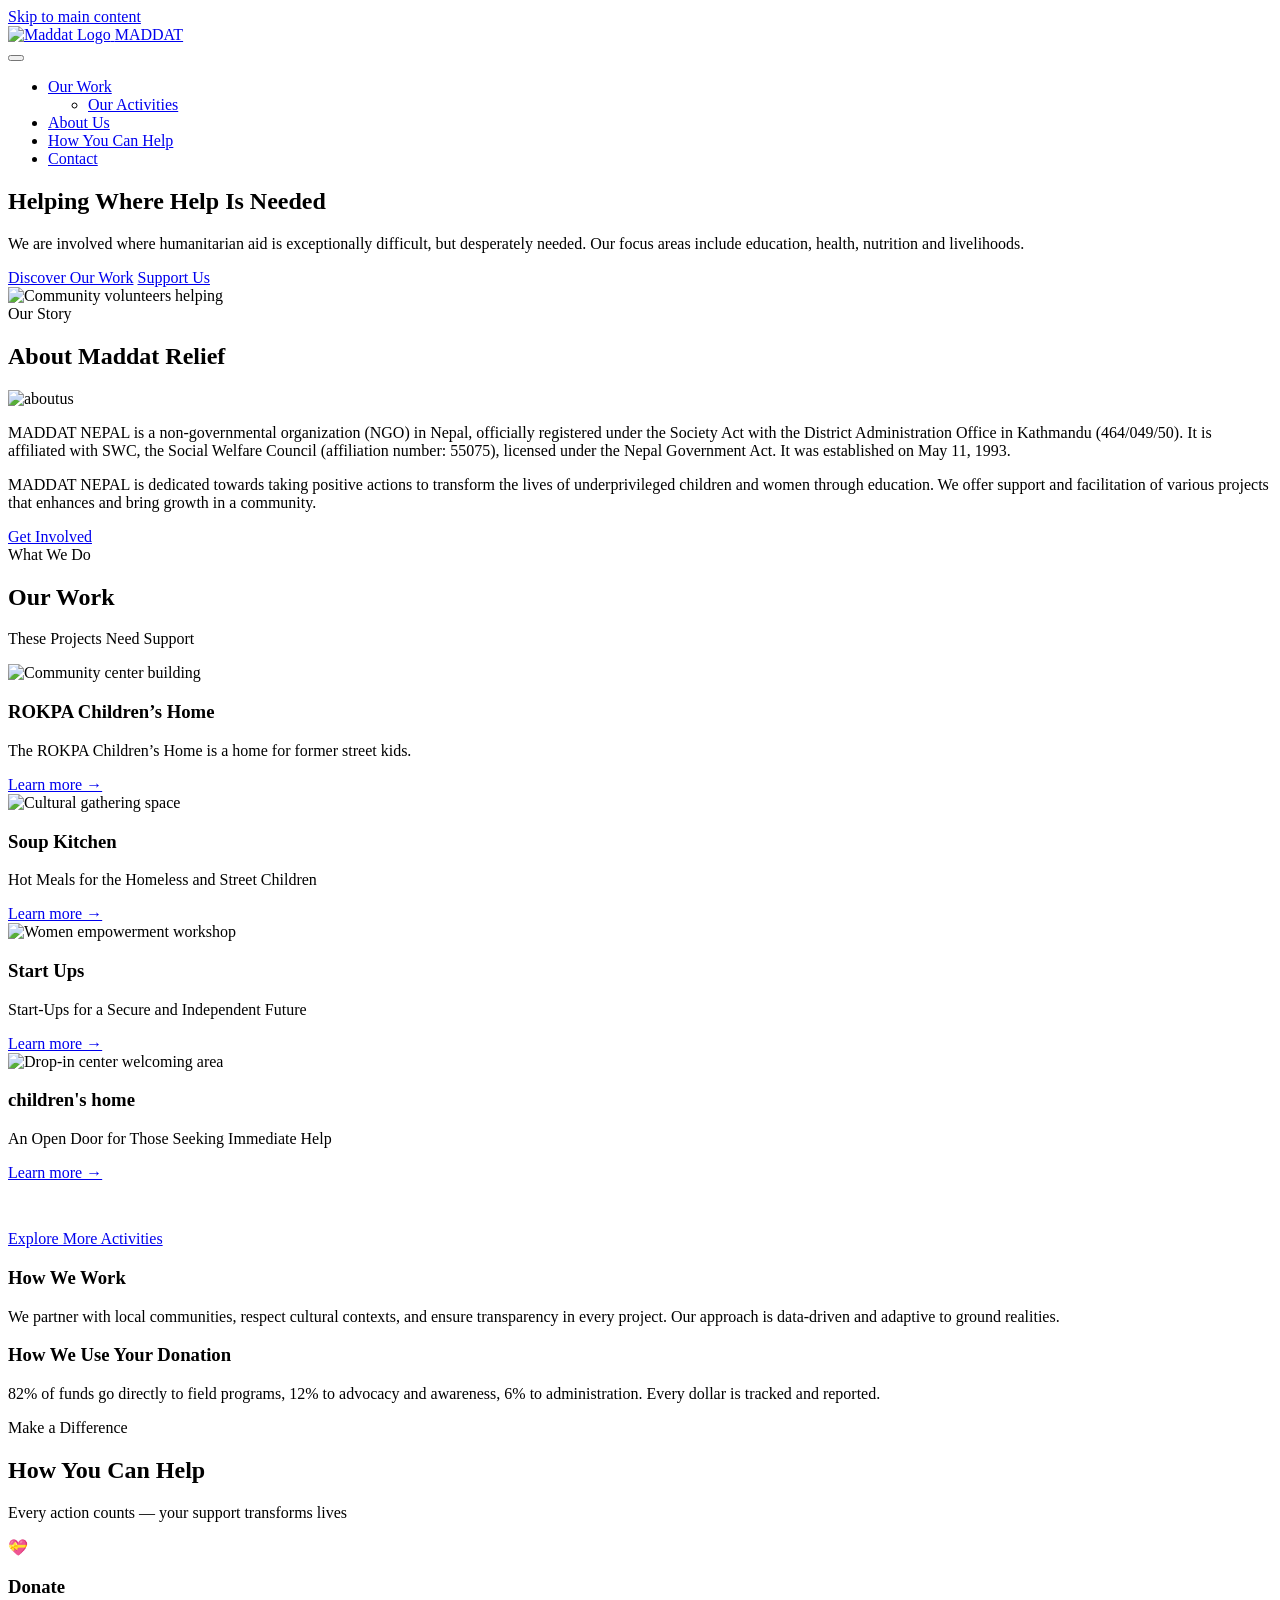
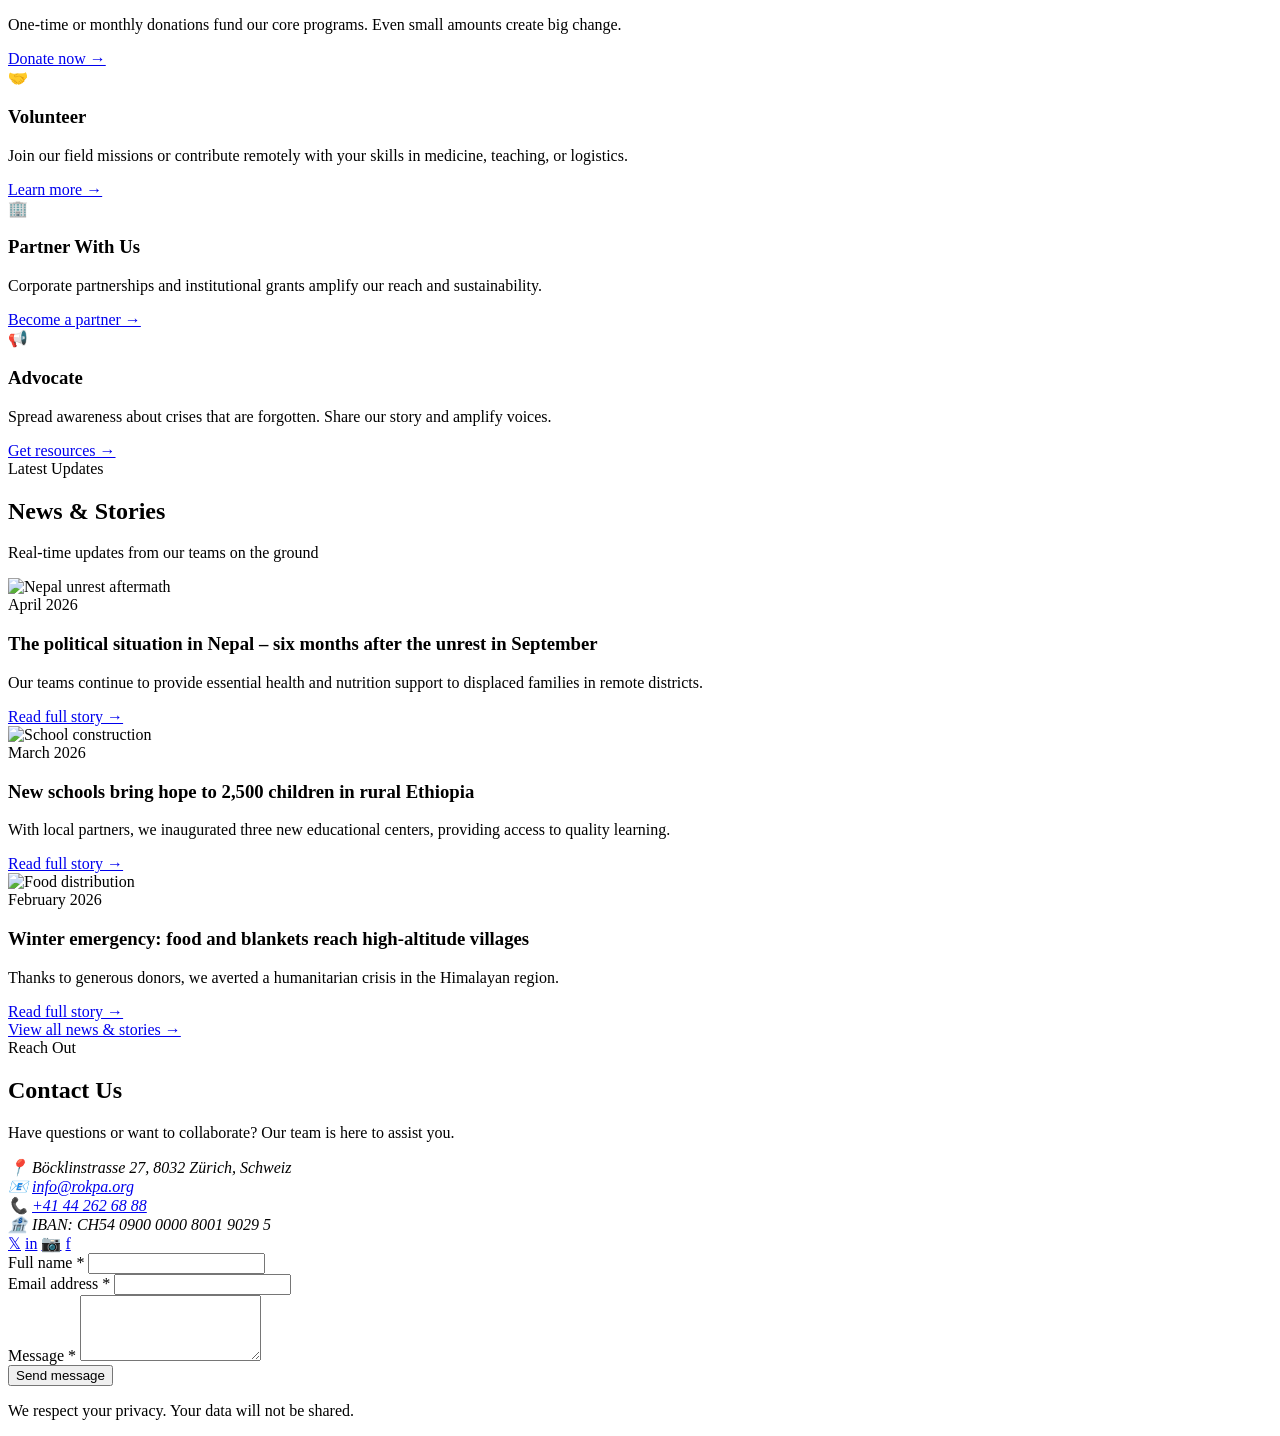
==== index.html @ d69f79be "updated links, logo, ui designs, footer design" ====
<!DOCTYPE html>
<html lang="en">
<head>
    <meta charset="UTF-8">
    <meta name="viewport" content="width=device-width, initial-scale=1.0, viewport-fit=cover">
    <meta name="description" content="Maddat Nepal is a dedicated NGO providing humanitarian aid in Nepal. We focus on education, health, nutrition, and livelihoods for underprivileged children and women.">
    <meta name="keywords" content="Maddat, relief organization, humanitarian aid, Nepal, education, health, nutrition, livelihoods, donate, volunteer">
    <meta name="author" content="Maddat Nepal">
    <meta name="robots" content="index, follow">
    <link rel="canonical" href="https://sudan15423.github.io/maddat">
    
    <!-- Open Graph / Social Media -->
    <meta property="og:title" content="Maddat Nepal - Helping Where Help Is Needed">
    <meta property="og:description" content="Maddat Nepal transforms lives through education and humanitarian aid. Join us in supporting education, health, and nutrition projects.">
    <meta property="og:image" content="/og-image.png">
    <meta property="og:url" content="https://sudan15423.github.io/maddat">
    <meta property="og:type" content="website">
    <meta property="og:site_name" content="Maddat Nepal">
    
    <!-- Twitter Card -->
    <meta name="twitter:card" content="summary_large_image">
    <meta name="twitter:title" content="Maddat Nepal - Helping Where Help Is Needed">
    <meta name="twitter:description" content="Support humanitarian aid and education in Nepal with Maddat Nepal. Transforming lives of underprivileged communities.">
    <meta name="twitter:image" content="/og-image.png">
    
    <title>Maddat Nepal | Humanitarian Relief & Education NGO</title>
    
    <!-- Preconnect for performance -->
    <link rel="preconnect" href="https://fonts.googleapis.com">
    <link rel="preconnect" href="https://fonts.gstatic.com" crossorigin>
    <link href="https://fonts.googleapis.com/css2?family=Inter:opsz,wght@14..32,300;14..32,400;14..32,500;14..32,600;14..32,700&display=swap" rel="stylesheet">

    <!-- Structured Data (JSON-LD) for SEO -->
    <script type="application/ld+json">
    {
      "@context": "https://schema.org",
      "@type": "NGO",
      "name": "Maddat Nepal",
      "alternateName": "Maddat Relief",
      "url": "https://sudan15423.github.io/maddat",
      "logo": "https://sudan15423.github.io/maddat/logo.webp",
      "description": "Maddat Nepal is a non-governmental organization dedicated to transforming the lives of underprivileged children and women in Nepal through education and health support.",
      "address": {
        "@type": "PostalAddress",
        "streetAddress": "Böcklinstrasse 27",
        "addressLocality": "Zürich",
        "postalCode": "8032",
        "addressCountry": "CH"
      },
      "contactPoint": {
        "@type": "ContactPoint",
        "telephone": "+41 44 262 68 88",
        "contactType": "general info",
        "email": "info@rokpa.org"
      }
    }
    </script>
  <script type="module" crossorigin src="/maddat/assets/main-BE0T4Y1c.js"></script>
  <link rel="stylesheet" crossorigin href="/maddat/assets/main-Bmt9VtJp.css">
</head>
<body>
    <a href="#main-content" class="skip-link">Skip to main content</a>

    <header class="site-header" id="site-header">
        <div class="container header-container">
            <div class="logo">
                <a href="/" aria-label="Maddat Relief Home">
                    <img src="/maddat/assets/logo-DlJNmvzt.webp" alt="Maddat Logo" class="logo-icon">
                    <span class="logo-text">MADDAT</span>
                </a>
            </div>
            <button class="mobile-menu-toggle" id="mobileMenuToggle" aria-label="Menu" aria-expanded="false">
                <span class="hamburger-line"></span>
                <span class="hamburger-line"></span>
                <span class="hamburger-line"></span>
            </button>
            <!-- <nav class="main-nav" id="mainNav">
                <ul class="nav-list">
                    <li><a href="#our-work" class="nav-link">Our Work</a></li>
                    <li><a href="#about" class="nav-link">About Us</a></li>
                    <li><a href="#how-to-help" class="nav-link">How You Can Help</a></li>
                    <li><a href="#contact" class="nav-link">Contact</a></li>
                </ul>
            </nav> -->
            <nav class="main-nav" id="mainNav">
                <ul class="nav-list">
                    <li class="dropdown">
                        <a href="#" class="nav-link dropdown-toggle">Our Work</a>
                        <ul class="dropdown-menu">
                            <li><a href="our-activities.html">Our Activities</a></li>
                        </ul>
                    </li>
                    <li><a href="#about" class="nav-link">About Us</a></li>
                    <li><a href="#how-to-help" class="nav-link">How You Can Help</a></li>
                    <li><a href="#contact" class="nav-link">Contact</a></li>
                </ul>
            </nav>
        </div>
    </header>

    <main id="main-content">
    <!-- Hero Section (Reversed layout with enhanced background) -->
    <section class="activities-hero-cutout homepage-hero" aria-label="Hero section">
        <div class="hero-cutout-container">
            <div class="hero-cutout-text animate-up">
                <h1 class="hero-title">Helping Where <span class="accent-text">Help Is Needed</span></h1>
                <p class="hero-description">
                    We are involved where humanitarian aid is exceptionally difficult, but desperately needed. 
                    Our focus areas include education, health, nutrition and livelihoods.
                </p>
                <div class="hero-buttons">
                    <a href="#our-work" class="btn btn-primary">Discover Our Work</a>
                    <a href="#how-to-help" class="btn btn-outline">Support Us</a>
                </div>
            </div>
            <img src="/maddat/assets/homepage-Dc30RUY5.png" class="hero-cutout-image animate-fade hero-image-right" alt="Community volunteers helping">
        </div>
    </section>      

        

        <!-- About Us Section -->
        <section id="about" class="section about-section reveal-on-scroll">
            <div class="container about-container">
                <div class="about-content">
                    <span class="section-tag light-tag">Our Story</span>
                    <h2 class="section-title">About Maddat Relief</h2>
                    <div class="about-image" aria-label="Team working in field" role="img">
                        <div class="image-placeholder">
                            <img src="/maddat/assets/aboutus-6D4XzXqf.jpg" alt="aboutus" loading="lazy">
                        </div>
                    </div>
                    <p class="about-text">MADDAT NEPAL is a non-governmental organization (NGO) in Nepal, officially registered under the Society Act with the District Administration Office in Kathmandu (464/049/50). It is affiliated with SWC, the Social Welfare Council (affiliation number: 55075), licensed under the Nepal Government Act. It was established on May 11, 1993.</p>
                    <p class="about-text">MADDAT NEPAL is dedicated towards taking positive actions to transform the lives of underprivileged children and women through education. We offer support and facilitation of various projects that enhances and bring growth in a community. </p>
                    <!-- <div class="about-highlights">
                        <div><span>✓</span> Swiss NGO certification</div>
                        <div><span>✓</span> UN consultative status</div>
                        <div><span>✓</span> 100% transparency pledge</div>
                    </div> -->
                    <a href="#contact" class="btn btn-primary">Get Involved</a>
                </div>
            </div>
        </section>

        <!-- Our Work Section (updated with projects) -->
        <section id="our-work" class="section our-work-section">
            <div class="container">
                <div class="section-header reveal-on-scroll">
                    <span class="section-tag">What We Do</span>
                    <h2 class="section-title">Our Work</h2>
                    <p class="section-subtitle">These Projects Need Support</p>
                </div>
                
                <!-- Projects Grid -->
                <div class="projects-grid-compact">
                    <div class="project-card-compact reveal-on-scroll">
                        <img src="/maddat/assets/childrenhome-DeVJz-4u.jpg" alt="Community center building" loading="lazy">
                        <div class="project-content">
                            <h3>ROKPA Children’s Home</h3>
                            <p>The ROKPA Children’s Home is a home for former street kids.</p>
                            <a href="our-activities.html" class="btn-link">Learn more →</a>
                        </div>
                    </div>
                    <div class="project-card-compact reveal-on-scroll">
                        <img src="/maddat/assets/soupkitchen-Ck0DUuO0.jpg" alt="Cultural gathering space" loading="lazy">
                        <div class="project-content">
                            <h3>Soup Kitchen</h3>
                            <p>Hot Meals for the Homeless and Street Children</p>
                            <a href="our-activities.html" class="btn-link">Learn more →</a>
                        </div>
                    </div>
                    <div class="project-card-compact reveal-on-scroll">
                        <img src="/maddat/assets/startup-BnGJARPK.jpg" alt="Women empowerment workshop" loading="lazy">
                        <div class="project-content">
                            <h3>Start Ups</h3>
                            <p>Start-Ups for a Secure and Independent Future</p>
                            <a href="our-activities.html" class="btn-link">Learn more →</a>
                        </div>
                    </div>
                    <div class="project-card-compact reveal-on-scroll">
                        <img src="/maddat/assets/rokpavillage-C8U6_svi.jpg" alt="Drop-in center welcoming area" loading="lazy">
                        <div class="project-content">
                            <h3>children's home</h3>
                            <p>An Open Door for Those Seeking Immediate Help</p>
                            <a href="our-activities.html" class="btn-link">Learn more →</a>
                        </div>
                    </div>
                </div>
                <div class="carousel-pagination" id="projects-pagination"></div>

                <div class="news-archive-link" style="margin-top: 3rem; margin-bottom: 1rem;">
                    <a href="our-activities.html" class="btn btn-primary">Explore More Activities</a>
                </div>
                
                <div class="work-methodology">
                    <div class="method-card">
                        <h3>How We Work</h3>
                        <p>We partner with local communities, respect cultural contexts, and ensure transparency in every project. Our approach is data-driven and adaptive to ground realities.</p>
                    </div>
                    <div class="method-card">
                        <h3>How We Use Your Donation</h3>
                        <p>82% of funds go directly to field programs, 12% to advocacy and awareness, 6% to administration. Every dollar is tracked and reported.</p>
                    </div>
                </div>
            </div>
        </section>

        <!-- How You Can Help Section -->
        <section id="how-to-help" class="section help-section">
            <div class="container">
                <div class="section-header reveal-on-scroll">
                    <span class="section-tag">Make a Difference</span>
                    <h2 class="section-title">How You Can Help</h2>
                    <p class="section-subtitle">Every action counts — your support transforms lives</p>
                </div>
                <div class="help-grid">
                    <div class="help-card reveal-on-scroll">
                        <div class="help-icon">💝</div>
                        <h3>Donate</h3>
                        <p>One-time or monthly donations fund our core programs. Even small amounts create big change.</p>
                        <a href="#contact" class="btn-link">Donate now →</a>
                    </div>
                    <div class="help-card reveal-on-scroll">
                        <div class="help-icon">🤝</div>
                        <h3>Volunteer</h3>
                        <p>Join our field missions or contribute remotely with your skills in medicine, teaching, or logistics.</p>
                        <a href="#contact" class="btn-link">Learn more →</a>
                    </div>
                    <div class="help-card reveal-on-scroll">
                        <div class="help-icon">🏢</div>
                        <h3>Partner With Us</h3>
                        <p>Corporate partnerships and institutional grants amplify our reach and sustainability.</p>
                        <a href="#contact" class="btn-link">Become a partner →</a>
                    </div>
                    <div class="help-card reveal-on-scroll">
                        <div class="help-icon">📢</div>
                        <h3>Advocate</h3>
                        <p>Spread awareness about crises that are forgotten. Share our story and amplify voices.</p>
                        <a href="#contact" class="btn-link">Get resources →</a>
                    </div>
                </div>
            </div>
        </section>

        <!-- News Section -->
        <section class="section news-section">
            <div class="container">
                <div class="section-header reveal-on-scroll">
                    <span class="section-tag">Latest Updates</span>
                    <h2 class="section-title">News & Stories</h2>
                    <p class="section-subtitle">Real-time updates from our teams on the ground</p>
                </div>
                <div class="news-grid">
                    <article class="news-card reveal-on-scroll">
                        <img src="/maddat/assets/new1-CfoC4u06.jpg" class="news-image" alt="Nepal unrest aftermath" loading="lazy">
                        <div class="news-content">
                            <span class="news-date">April 2026</span>
                            <h3>The political situation in Nepal – six months after the unrest in September</h3>
                            <p>Our teams continue to provide essential health and nutrition support to displaced families in remote districts.</p>
                            <a href="#" class="read-more">Read full story →</a>
                        </div>
                    </article>
                    <article class="news-card reveal-on-scroll">
                        <img src="/maddat/assets/new3-Y5V-LxHt.png" class="news-image" alt="School construction" loading="lazy">
                        <div class="news-content">
                            <span class="news-date">March 2026</span>
                            <h3>New schools bring hope to 2,500 children in rural Ethiopia</h3>
                            <p>With local partners, we inaugurated three new educational centers, providing access to quality learning.</p>
                            <a href="#" class="read-more">Read full story →</a>
                        </div>
                    </article>
                    <article class="news-card reveal-on-scroll">
                        <img src="/maddat/assets/new2-BI_RplL2.jpg" class="news-image" alt="Food distribution" loading="lazy">
                        <div class="news-content">
                            <span class="news-date">February 2026</span>
                            <h3>Winter emergency: food and blankets reach high-altitude villages</h3>
                            <p>Thanks to generous donors, we averted a humanitarian crisis in the Himalayan region.</p>
                            <a href="#" class="read-more">Read full story →</a>
                        </div>
                    </article>
                </div>
                <div class="carousel-pagination" id="news-pagination"></div>
                <div class="news-archive-link">
                    <a href="#" class="btn btn-primary">View all news & stories →</a>
                </div>
            </div>
        </section>

        <!-- Contact Section -->
        <section id="contact" class="section contact-section reveal-on-scroll">
            <div class="container contact-container">
                <div class="contact-info">
                    <span class="section-tag light-tag">Reach Out</span>
                    <h2 class="section-title">Contact Us</h2>
                    <p>Have questions or want to collaborate? Our team is here to assist you.</p>
                    <address>
                        <div class="contact-detail">
                            <span>📍</span> Böcklinstrasse 27, 8032 Zürich, Schweiz
                        </div>
                        <div class="contact-detail">
                            <span>📧</span> <a href="mailto:info@rokpa.org">info@rokpa.org</a>
                        </div>
                        <div class="contact-detail">
                            <span>📞</span> <a href="tel:+41442626888">+41 44 262 68 88</a>
                        </div>
                        <div class="contact-detail">
                            <span>🏦</span> IBAN: CH54 0900 0000 8001 9029 5
                        </div>
                    </address>
                    <div class="social-links">
                        <a href="#" aria-label="Twitter">𝕏</a>
                        <a href="#" aria-label="LinkedIn">in</a>
                        <a href="#" aria-label="Instagram">📷</a>
                        <a href="#" aria-label="Facebook">f</a>
                    </div>
                </div>
                <div class="contact-form-wrapper">
                    <form id="contactForm" class="contact-form" action="#" method="POST">
                        <div class="form-group">
                            <label for="name">Full name *</label>
                            <input type="text" id="name" name="name" required>
                        </div>
                        <div class="form-group">
                            <label for="email">Email address *</label>
                            <input type="email" id="email" name="email" required>
                        </div>
                        <div class="form-group">
                            <label for="message">Message *</label>
                            <textarea id="message" name="message" rows="4" required></textarea>
                        </div>
                        <button type="submit" class="btn btn-primary">Send message</button>
                        <p class="form-note">We respect your privacy. Your data will not be shared.</p>
                    </form>
                </div>
            </div>
        </section>
    </main>

    <div id="footer-container"></div>

</body>
</html>
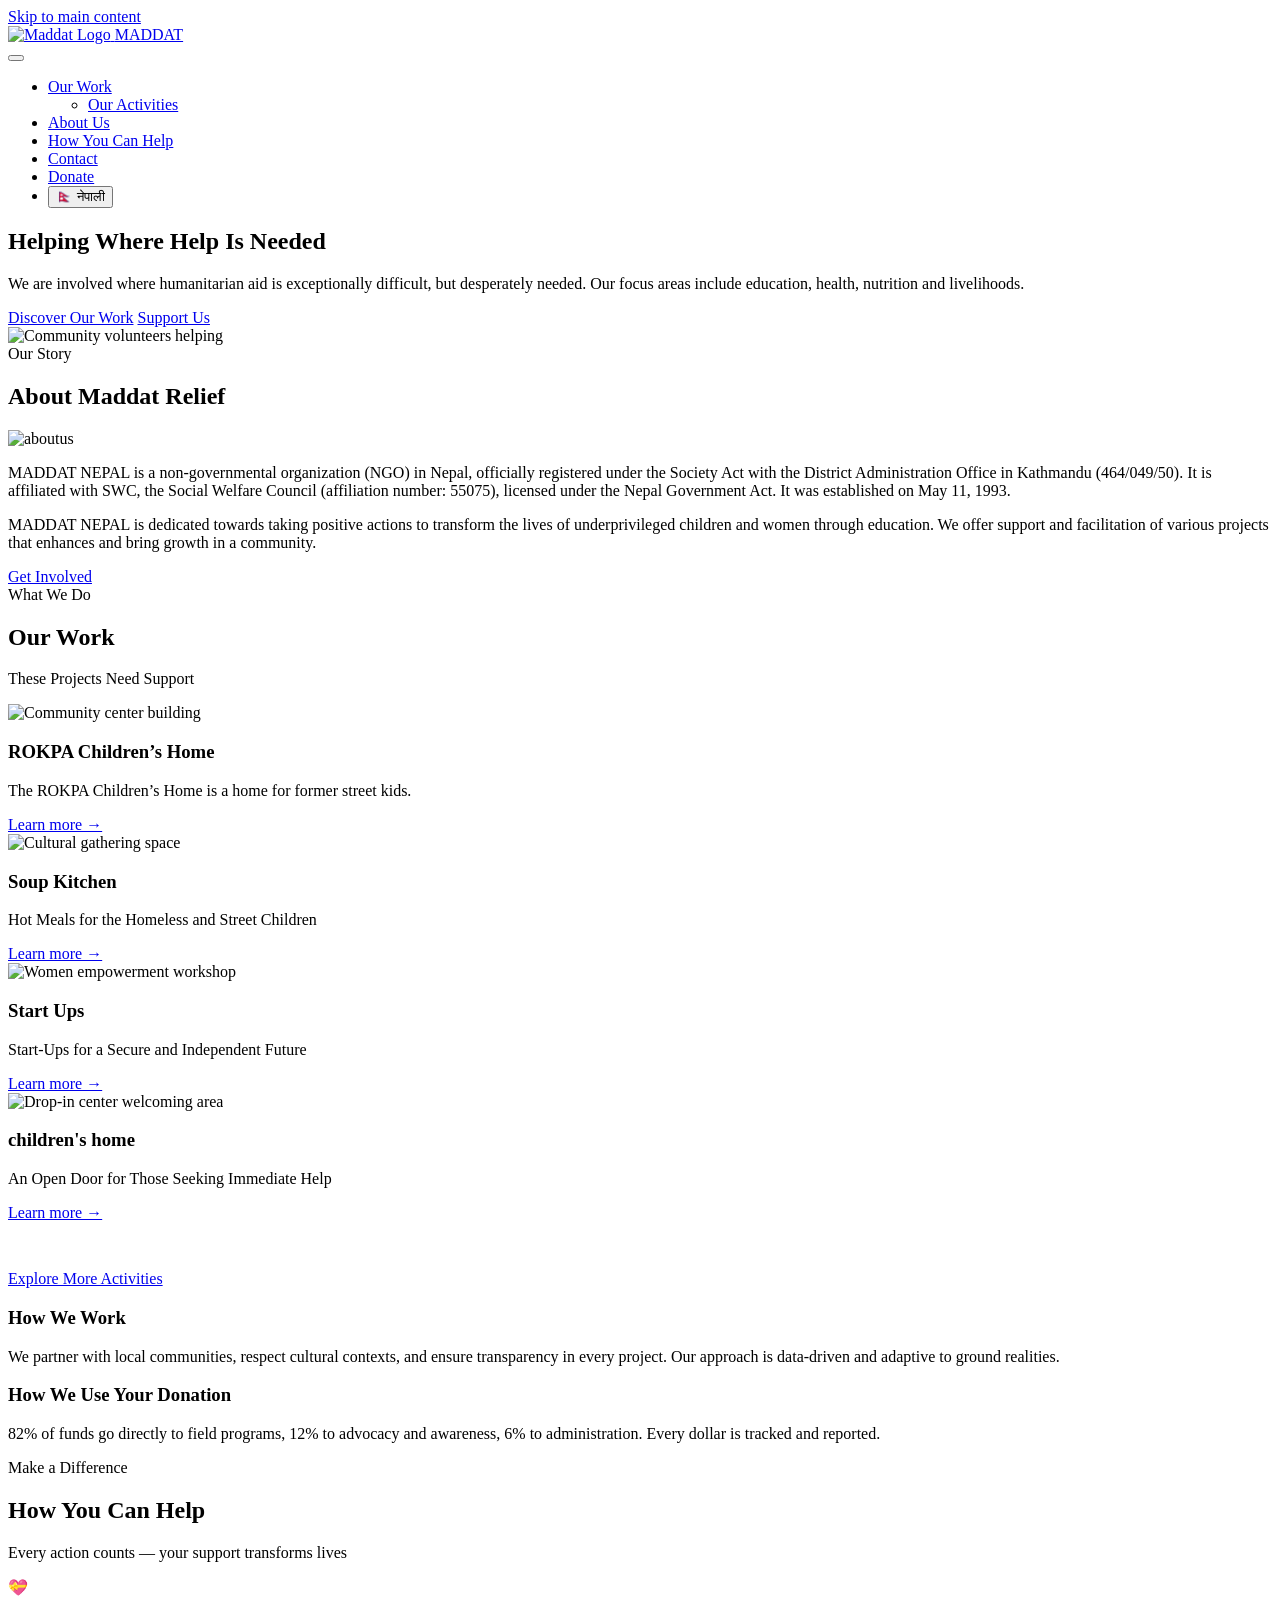
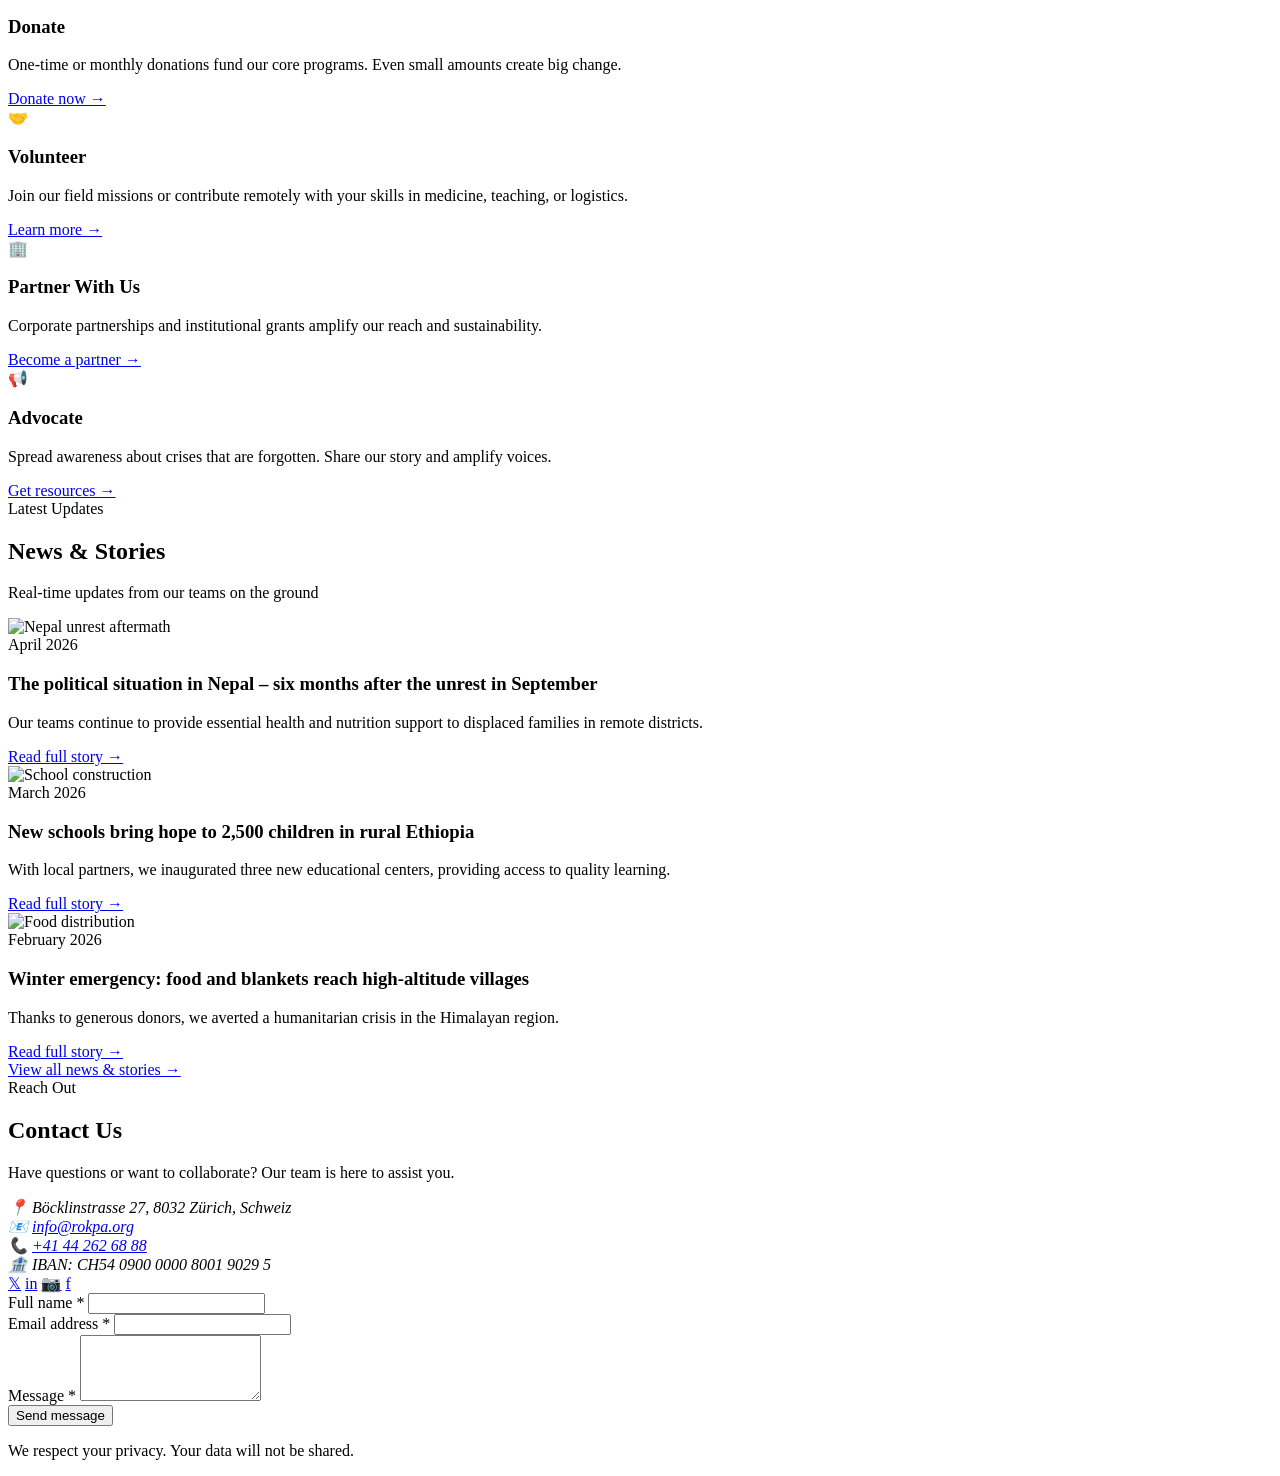
==== commit 2d57e774: "nepali and eng translation overhaul." ====
--- a/index.html
+++ b/index.html
@@ -55,8 +55,8 @@
       }
     }
     </script>
-  <script type="module" crossorigin src="/maddat/assets/main-BE0T4Y1c.js"></script>
-  <link rel="stylesheet" crossorigin href="/maddat/assets/main-Bmt9VtJp.css">
+  <script type="module" crossorigin src="/maddat/assets/main-DNJ61_zp.js"></script>
+  <link rel="stylesheet" crossorigin href="/maddat/assets/main-DGQAVWvd.css">
 </head>
 <body>
     <a href="#main-content" class="skip-link">Skip to main content</a>
@@ -93,6 +93,8 @@
                     <li><a href="#about" class="nav-link">About Us</a></li>
                     <li><a href="#how-to-help" class="nav-link">How You Can Help</a></li>
                     <li><a href="#contact" class="nav-link">Contact</a></li>
+                    <li><a href="#contact" class="btn-donate-nav">Donate</a></li>
+                    <li><button id="langToggle" class="btn-lang">🇳🇵 नेपाली</button></li>
                 </ul>
             </nav>
         </div>
@@ -103,8 +105,8 @@
     <section class="activities-hero-cutout homepage-hero" aria-label="Hero section">
         <div class="hero-cutout-container">
             <div class="hero-cutout-text animate-up">
-                <h1 class="hero-title">Helping Where <span class="accent-text">Help Is Needed</span></h1>
-                <p class="hero-description">
+                    <h1 class="hero-title" data-i18n="Helping Where Help Is Needed">Helping Where Help Is Needed</h1>        
+                    <p class="hero-description">
                     We are involved where humanitarian aid is exceptionally difficult, but desperately needed. 
                     Our focus areas include education, health, nutrition and livelihoods.
                 </p>
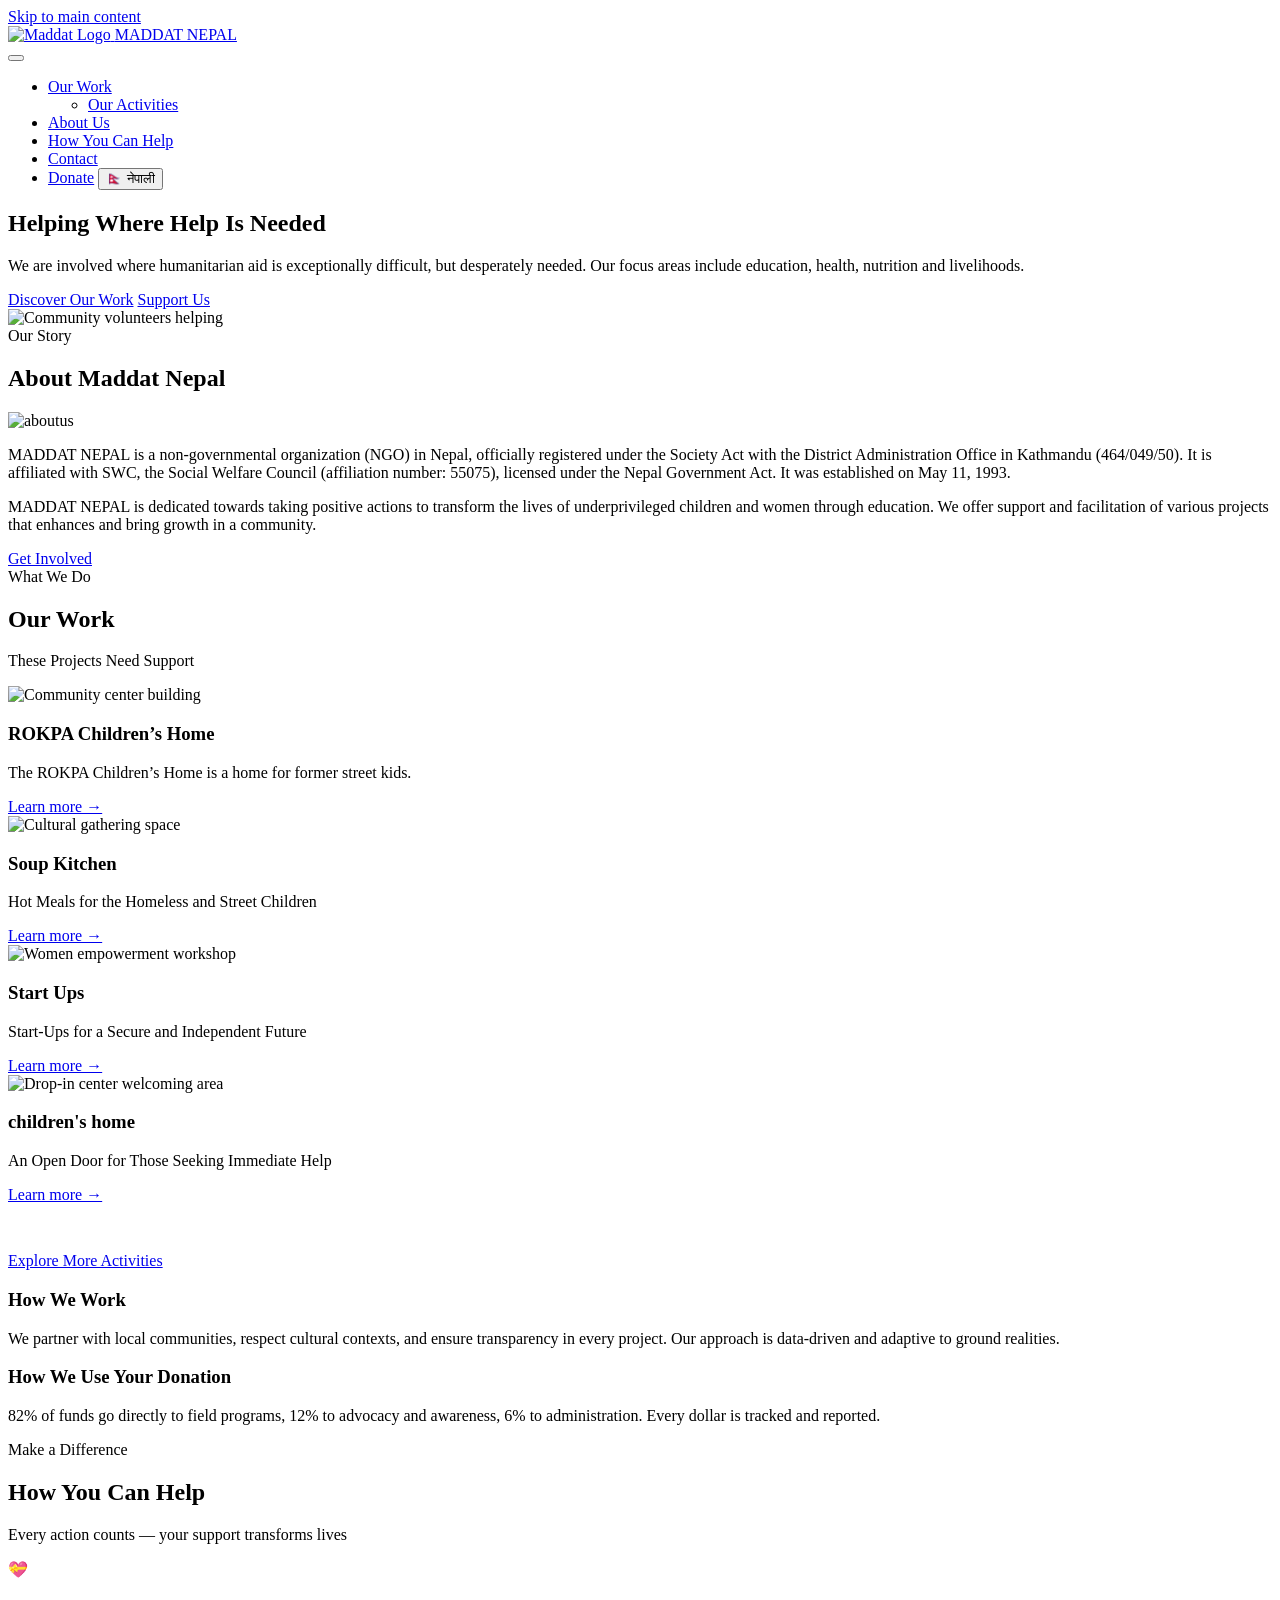
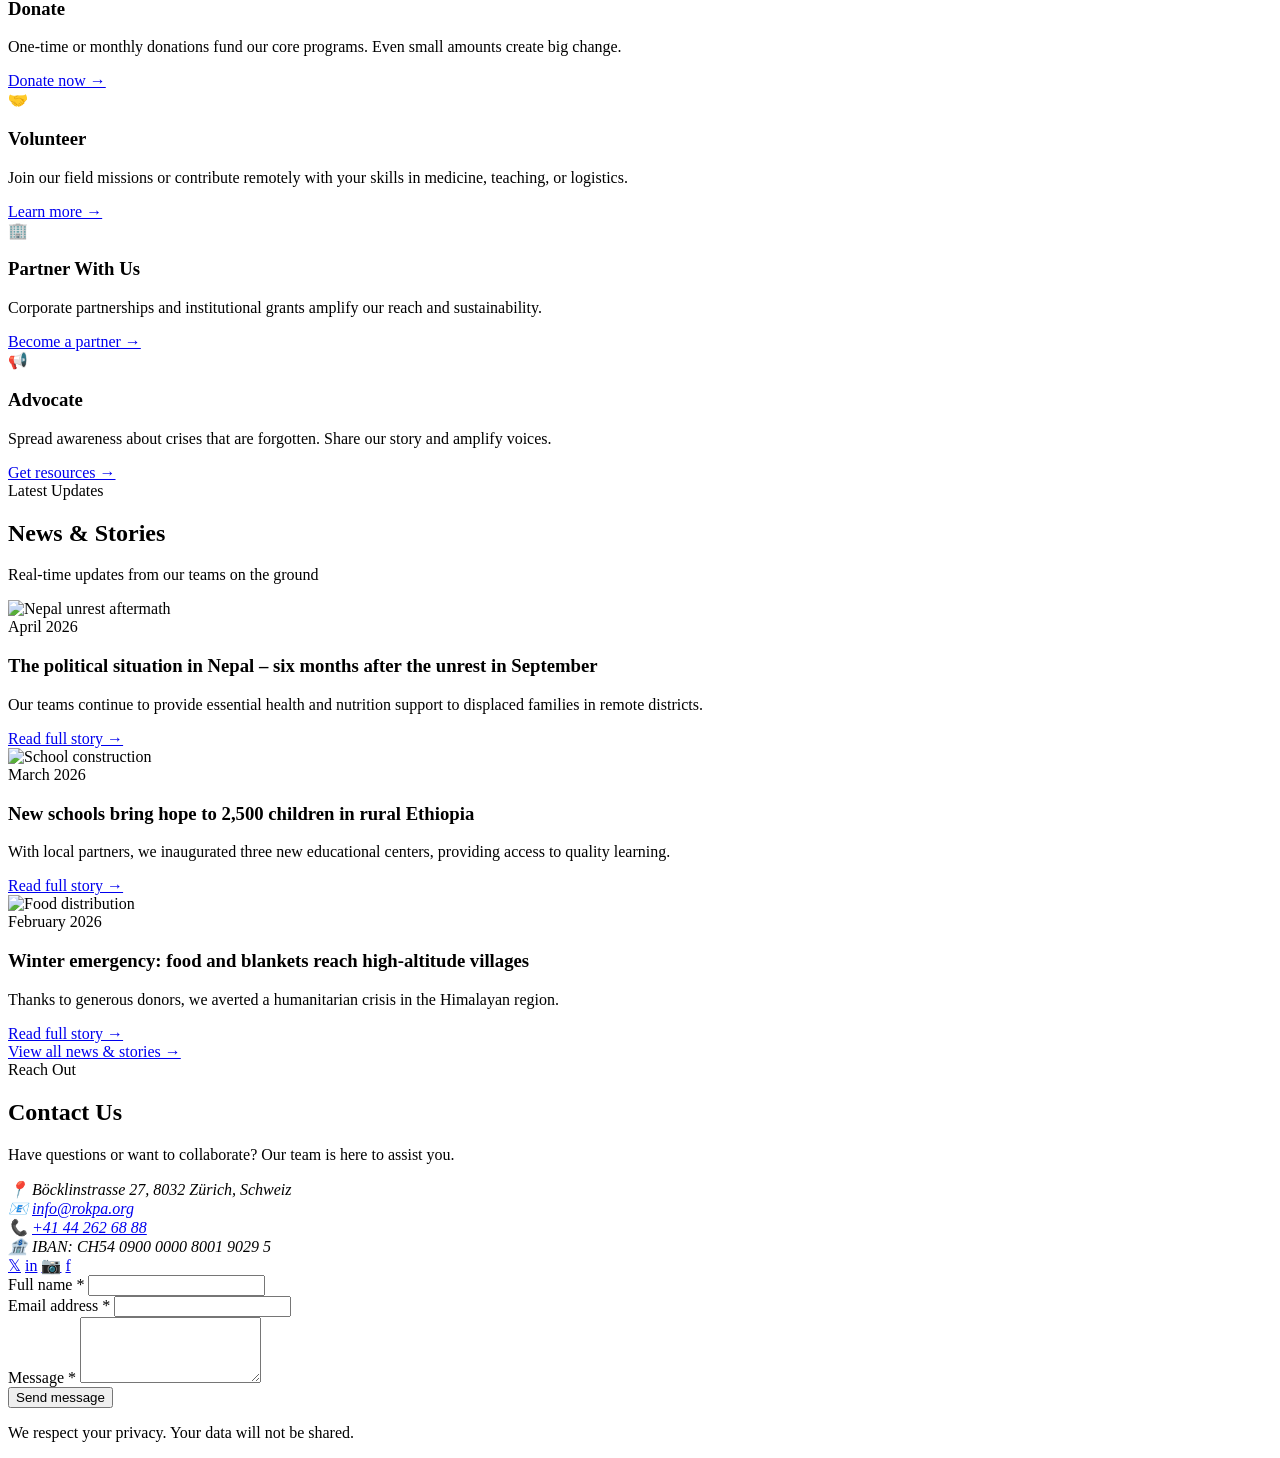
==== commit eb46247f: "updated color, favicon" ====
--- a/index.html
+++ b/index.html
@@ -3,7 +3,8 @@
 <head>
     <meta charset="UTF-8">
     <meta name="viewport" content="width=device-width, initial-scale=1.0, viewport-fit=cover">
-    <meta name="description" content="Maddat Nepal is a dedicated NGO providing humanitarian aid in Nepal. We focus on education, health, nutrition, and livelihoods for underprivileged children and women.">
+    <meta name="description"
+        content="Maddat Nepal is a dedicated NGO providing humanitarian aid in Nepal. We focus on education, health, nutrition, and livelihoods for underprivileged children and women.">
     <meta name="keywords" content="Maddat, relief organization, humanitarian aid, Nepal, education, health, nutrition, livelihoods, donate, volunteer">
     <meta name="author" content="Maddat Nepal">
     <meta name="robots" content="index, follow">
@@ -11,7 +12,8 @@
     
     <!-- Open Graph / Social Media -->
     <meta property="og:title" content="Maddat Nepal - Helping Where Help Is Needed">
-    <meta property="og:description" content="Maddat Nepal transforms lives through education and humanitarian aid. Join us in supporting education, health, and nutrition projects.">
+    <meta property="og:description"
+        content="Maddat Nepal transforms lives through education and humanitarian aid. Join us in supporting education, health, and nutrition projects.">
     <meta property="og:image" content="/og-image.png">
     <meta property="og:url" content="https://sudan15423.github.io/maddat">
     <meta property="og:type" content="website">
@@ -22,13 +24,15 @@
     <meta name="twitter:title" content="Maddat Nepal - Helping Where Help Is Needed">
     <meta name="twitter:description" content="Support humanitarian aid and education in Nepal with Maddat Nepal. Transforming lives of underprivileged communities.">
     <meta name="twitter:image" content="/og-image.png">
-    
+    <link rel="icon" type="image/webp" href="/maddat/assets/logo-DlJNmvzt.webp">
     <title>Maddat Nepal | Humanitarian Relief & Education NGO</title>
     
     <!-- Preconnect for performance -->
     <link rel="preconnect" href="https://fonts.googleapis.com">
     <link rel="preconnect" href="https://fonts.gstatic.com" crossorigin>
     <link href="https://fonts.googleapis.com/css2?family=Inter:opsz,wght@14..32,300;14..32,400;14..32,500;14..32,600;14..32,700&display=swap" rel="stylesheet">
+    <link rel="alternate" hreflang="en" href="https://sudan15423.github.io/maddat">
+    <link rel="alternate" hreflang="ne" href="https://sudan15423.github.io/maddat/?lang=ne">
 
     <!-- Structured Data (JSON-LD) for SEO -->
     <script type="application/ld+json">
@@ -36,10 +40,10 @@
       "@context": "https://schema.org",
       "@type": "NGO",
       "name": "Maddat Nepal",
-      "alternateName": "Maddat Relief",
+      "alternateName": "Maddat Nepal",
       "url": "https://sudan15423.github.io/maddat",
-      "logo": "https://sudan15423.github.io/maddat/logo.webp",
-      "description": "Maddat Nepal is a non-governmental organization dedicated to transforming the lives of underprivileged children and women in Nepal through education and health support.",
+      "logo": "https://sudan15423.github.io/maddat/src/images/logo.webp",
+      "description": "Maddat Nepal is a non-governmental organization dedicated to transforming the lives of underprivileged children and women in Nepal through education and health support."
       "address": {
         "@type": "PostalAddress",
         "streetAddress": "Böcklinstrasse 27",
@@ -55,8 +59,8 @@
       }
     }
     </script>
-  <script type="module" crossorigin src="/maddat/assets/main-DNJ61_zp.js"></script>
-  <link rel="stylesheet" crossorigin href="/maddat/assets/main-DGQAVWvd.css">
+  <script type="module" crossorigin src="/maddat/assets/main-Brm-yKnC.js"></script>
+  <link rel="stylesheet" crossorigin href="/maddat/assets/main-Dtvtj6UT.css">
 </head>
 <body>
     <a href="#main-content" class="skip-link">Skip to main content</a>
@@ -66,7 +70,7 @@
             <div class="logo">
                 <a href="/" aria-label="Maddat Relief Home">
                     <img src="/maddat/assets/logo-DlJNmvzt.webp" alt="Maddat Logo" class="logo-icon">
-                    <span class="logo-text">MADDAT</span>
+                    <span class="logo-text">MADDAT NEPAL</span>
                 </a>
             </div>
             <button class="mobile-menu-toggle" id="mobileMenuToggle" aria-label="Menu" aria-expanded="false">
@@ -93,8 +97,10 @@
                     <li><a href="#about" class="nav-link">About Us</a></li>
                     <li><a href="#how-to-help" class="nav-link">How You Can Help</a></li>
                     <li><a href="#contact" class="nav-link">Contact</a></li>
-                    <li><a href="#contact" class="btn-donate-nav">Donate</a></li>
-                    <li><button id="langToggle" class="btn-lang">🇳🇵 नेपाली</button></li>
+                    <li class="mobile-button-group">
+                        <a href="#contact" class="btn-donate-nav">Donate</a>
+                        <button id="langToggle" class="btn-lang">🇳🇵 नेपाली</button>
+                    </li>
                 </ul>
             </nav>
         </div>
@@ -126,7 +132,7 @@
             <div class="container about-container">
                 <div class="about-content">
                     <span class="section-tag light-tag">Our Story</span>
-                    <h2 class="section-title">About Maddat Relief</h2>
+                    <h2 class="section-title">About Maddat Nepal</h2>
                     <div class="about-image" aria-label="Team working in field" role="img">
                         <div class="image-placeholder">
                             <img src="/maddat/assets/aboutus-6D4XzXqf.jpg" alt="aboutus" loading="lazy">
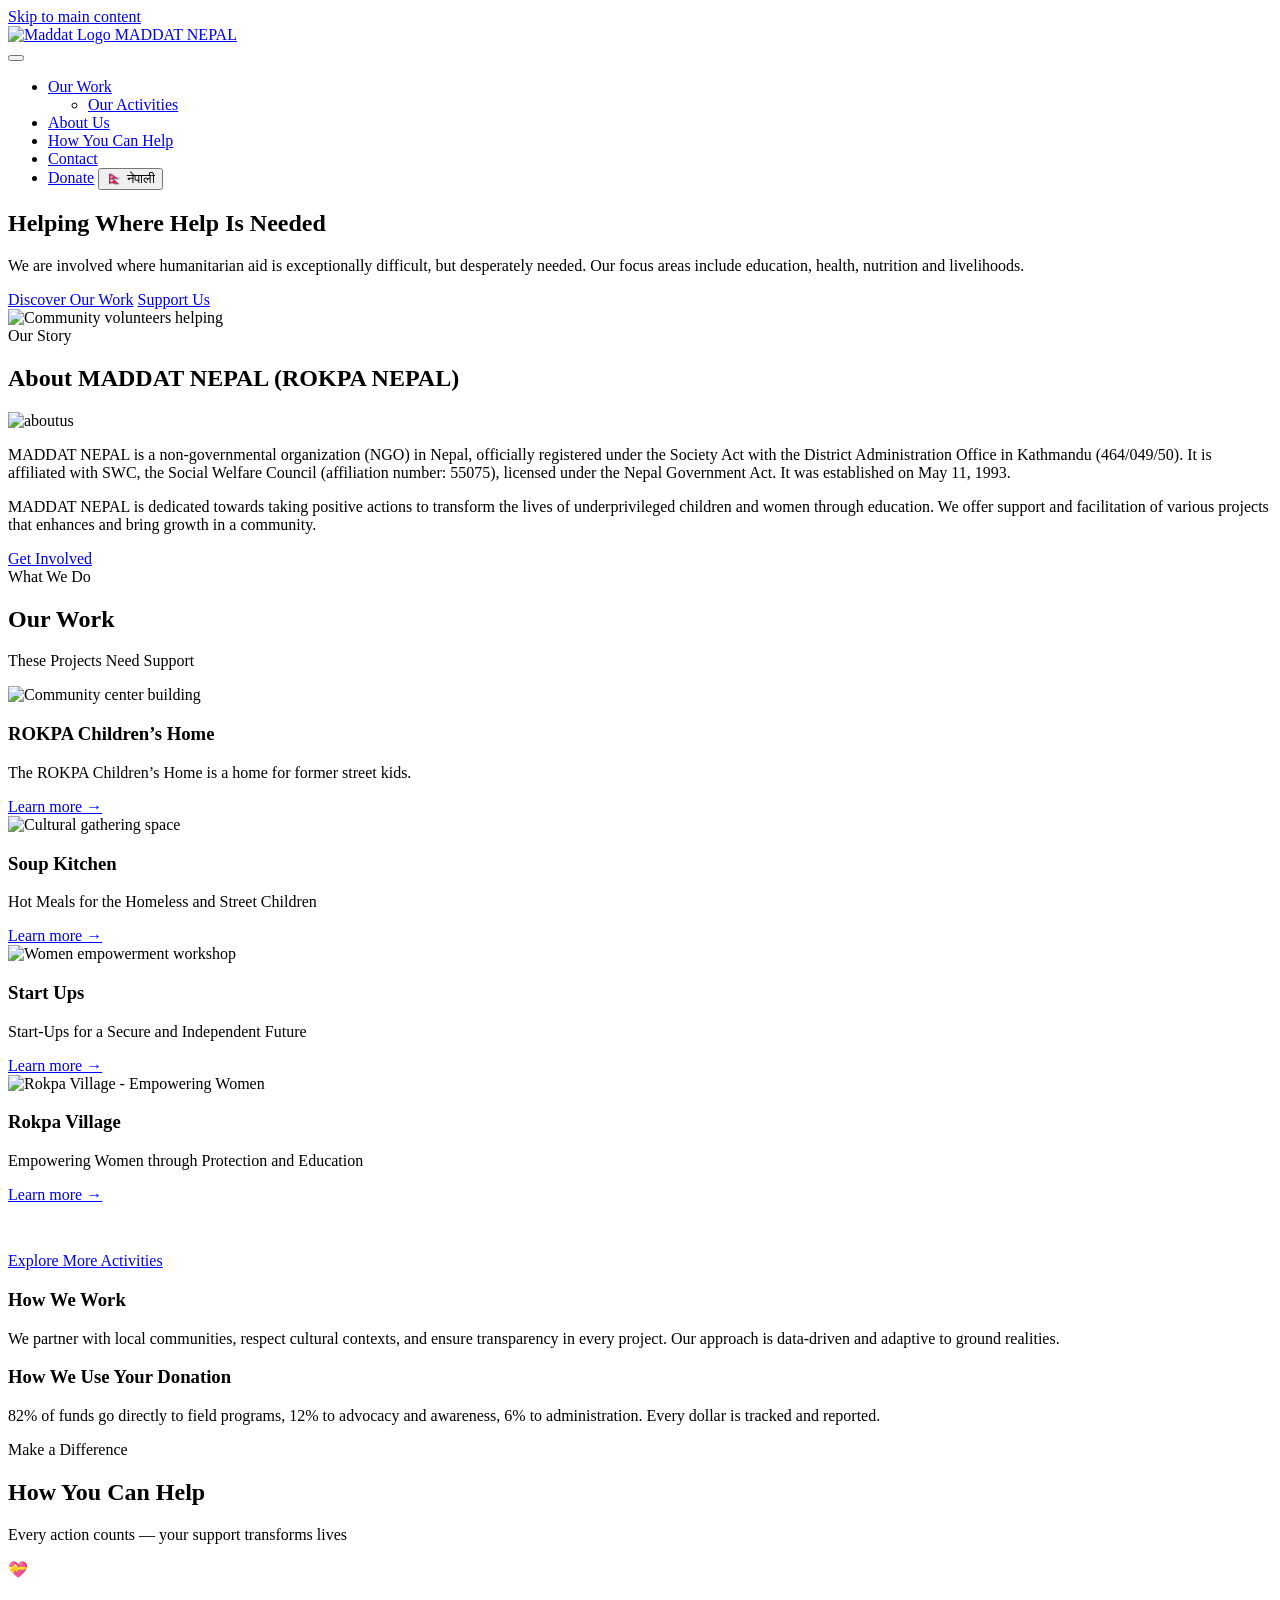
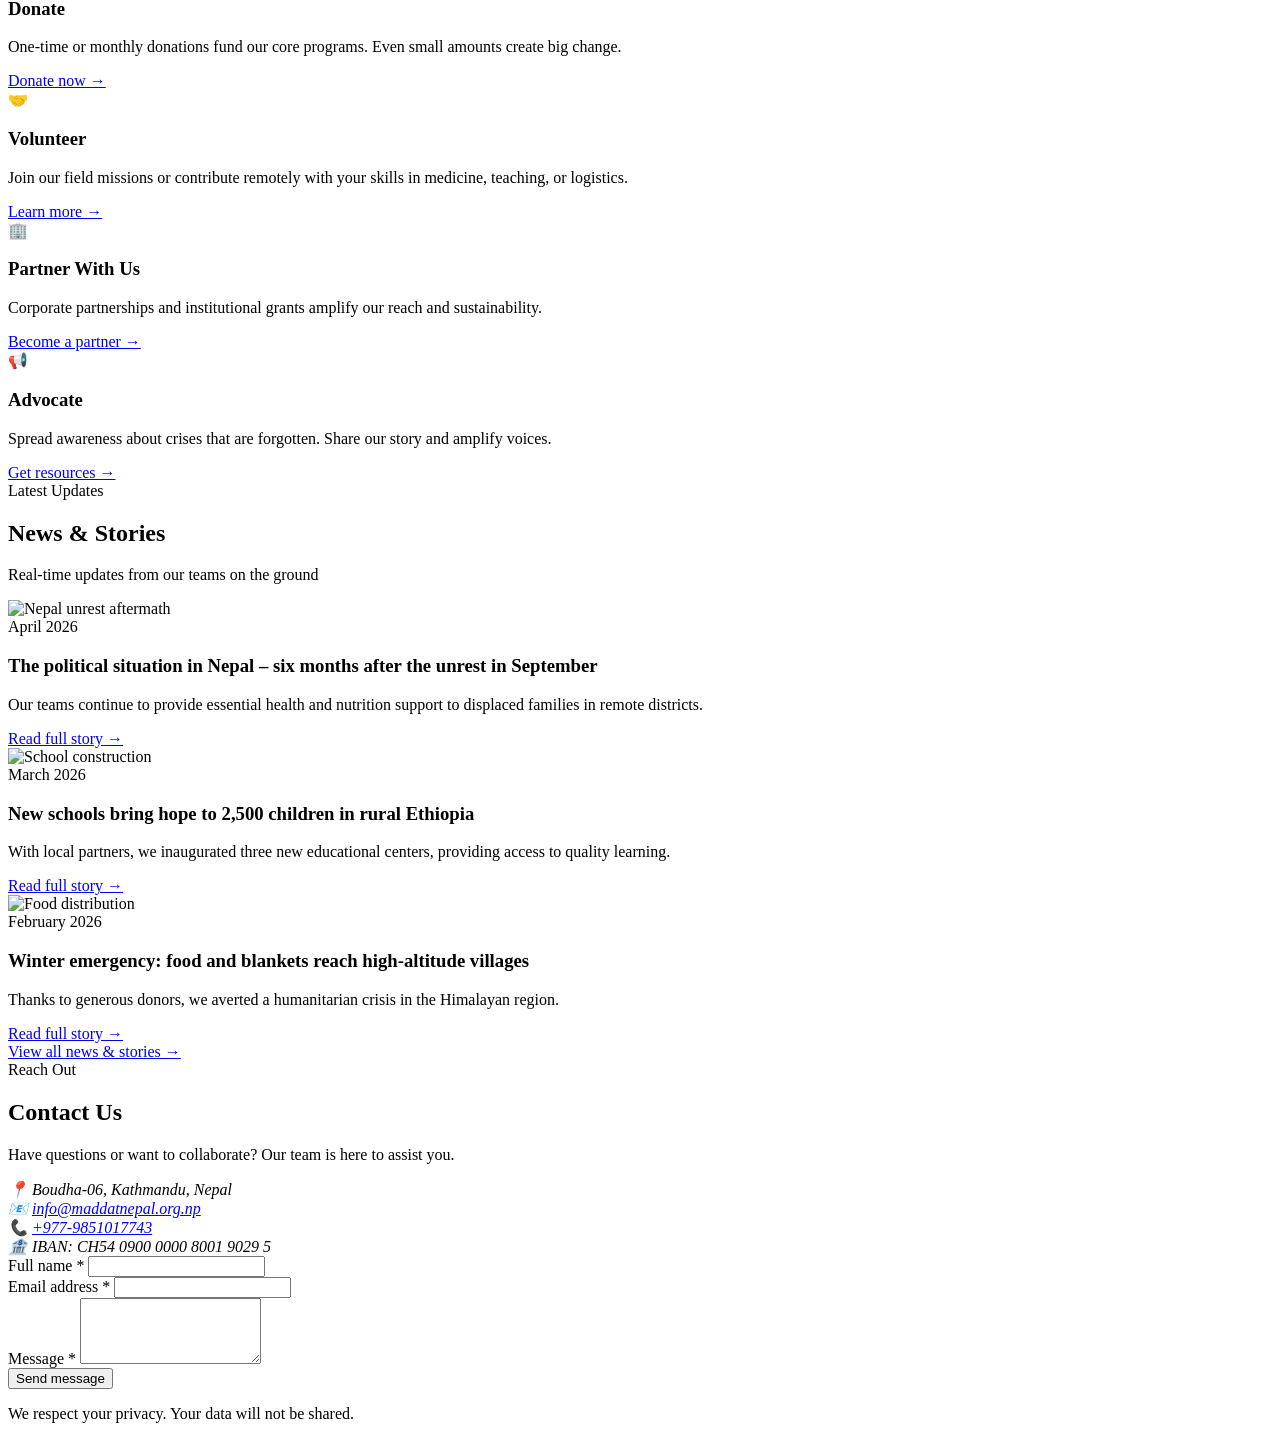
==== commit 367211eb: "editted accor to client" ====
--- a/index.html
+++ b/index.html
@@ -59,7 +59,7 @@
       }
     }
     </script>
-  <script type="module" crossorigin src="/maddat/assets/main-Brm-yKnC.js"></script>
+  <script type="module" crossorigin src="/maddat/assets/main-Dk7tEDUP.js"></script>
   <link rel="stylesheet" crossorigin href="/maddat/assets/main-Dtvtj6UT.css">
 </head>
 <body>
@@ -132,7 +132,7 @@
             <div class="container about-container">
                 <div class="about-content">
                     <span class="section-tag light-tag">Our Story</span>
-                    <h2 class="section-title">About Maddat Nepal</h2>
+                    <h2 class="section-title">About MADDAT NEPAL (ROKPA NEPAL)</h2>                    
                     <div class="about-image" aria-label="Team working in field" role="img">
                         <div class="image-placeholder">
                             <img src="/maddat/assets/aboutus-6D4XzXqf.jpg" alt="aboutus" loading="lazy">
@@ -186,10 +186,10 @@
                         </div>
                     </div>
                     <div class="project-card-compact reveal-on-scroll">
-                        <img src="/maddat/assets/rokpavillage-C8U6_svi.jpg" alt="Drop-in center welcoming area" loading="lazy">
+                        <img src="/maddat/assets/rokpavillage-C8U6_svi.jpg" alt="Rokpa Village - Empowering Women" loading="lazy">
                         <div class="project-content">
-                            <h3>children's home</h3>
-                            <p>An Open Door for Those Seeking Immediate Help</p>
+                            <h3>Rokpa Village</h3>
+                            <p>Empowering Women through Protection and Education</p>
                             <a href="our-activities.html" class="btn-link">Learn more →</a>
                         </div>
                     </div>
@@ -303,24 +303,25 @@
                     <p>Have questions or want to collaborate? Our team is here to assist you.</p>
                     <address>
                         <div class="contact-detail">
-                            <span>📍</span> Böcklinstrasse 27, 8032 Zürich, Schweiz
+                            <span>📍</span> Boudha-06, Kathmandu, Nepal
                         </div>
                         <div class="contact-detail">
-                            <span>📧</span> <a href="mailto:info@rokpa.org">info@rokpa.org</a>
+                            <span>📧</span> <a href="mailto:info@maddatnepal.org.np">info@maddatnepal.org.np</a>
                         </div>
                         <div class="contact-detail">
-                            <span>📞</span> <a href="tel:+41442626888">+41 44 262 68 88</a>
+                            <span>📞</span> <a href="tel:+9779851017743">+977-9851017743</a>
                         </div>
                         <div class="contact-detail">
                             <span>🏦</span> IBAN: CH54 0900 0000 8001 9029 5
                         </div>
-                    </address>
-                    <div class="social-links">
-                        <a href="#" aria-label="Twitter">𝕏</a>
-                        <a href="#" aria-label="LinkedIn">in</a>
-                        <a href="#" aria-label="Instagram">📷</a>
-                        <a href="#" aria-label="Facebook">f</a>
-                    </div>
+                        <!-- Social links commented out as requested
+                        <div class="social-links">
+                            <a href="#" aria-label="Twitter">𝕏</a>
+                            <a href="#" aria-label="LinkedIn">in</a>
+                            <a href="#" aria-label="Instagram">📷</a>
+                            <a href="#" aria-label="Facebook">f</a>
+                        </div>
+                        -->
                 </div>
                 <div class="contact-form-wrapper">
                     <form id="contactForm" class="contact-form" action="#" method="POST">
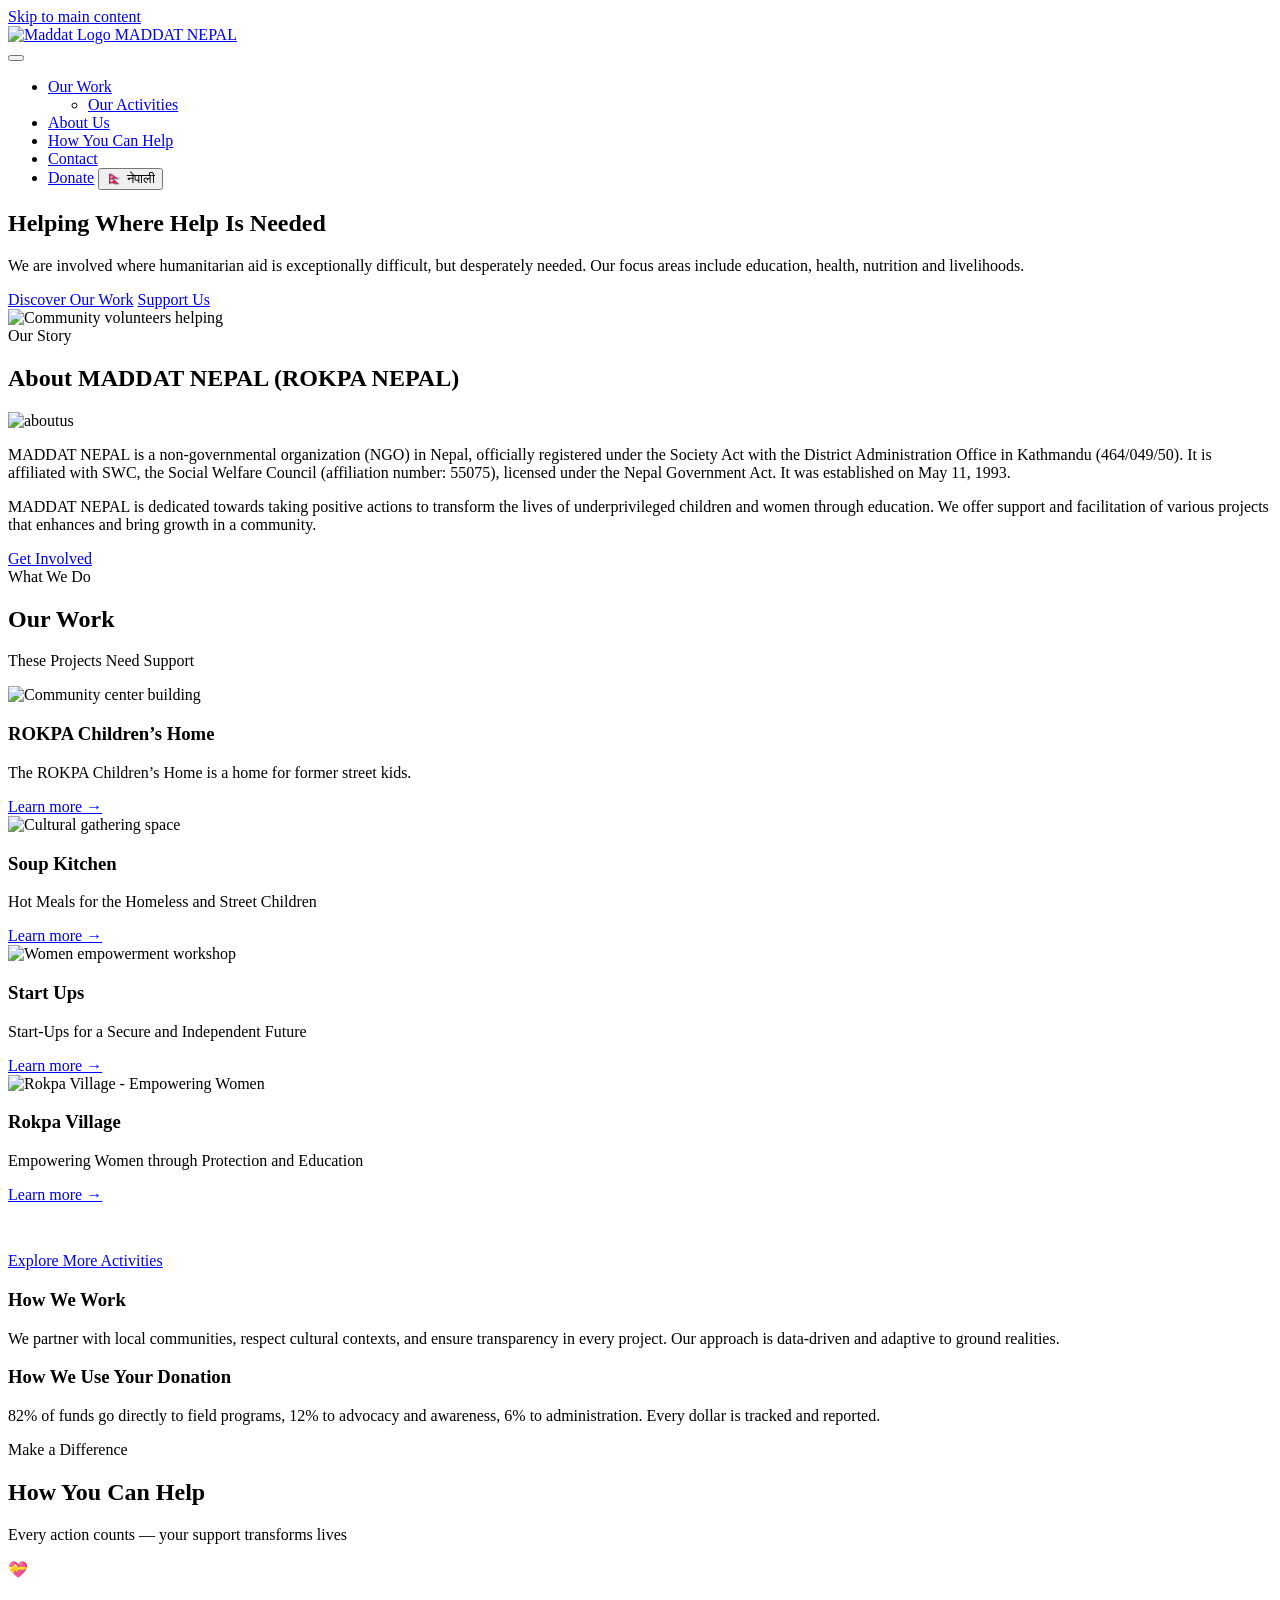
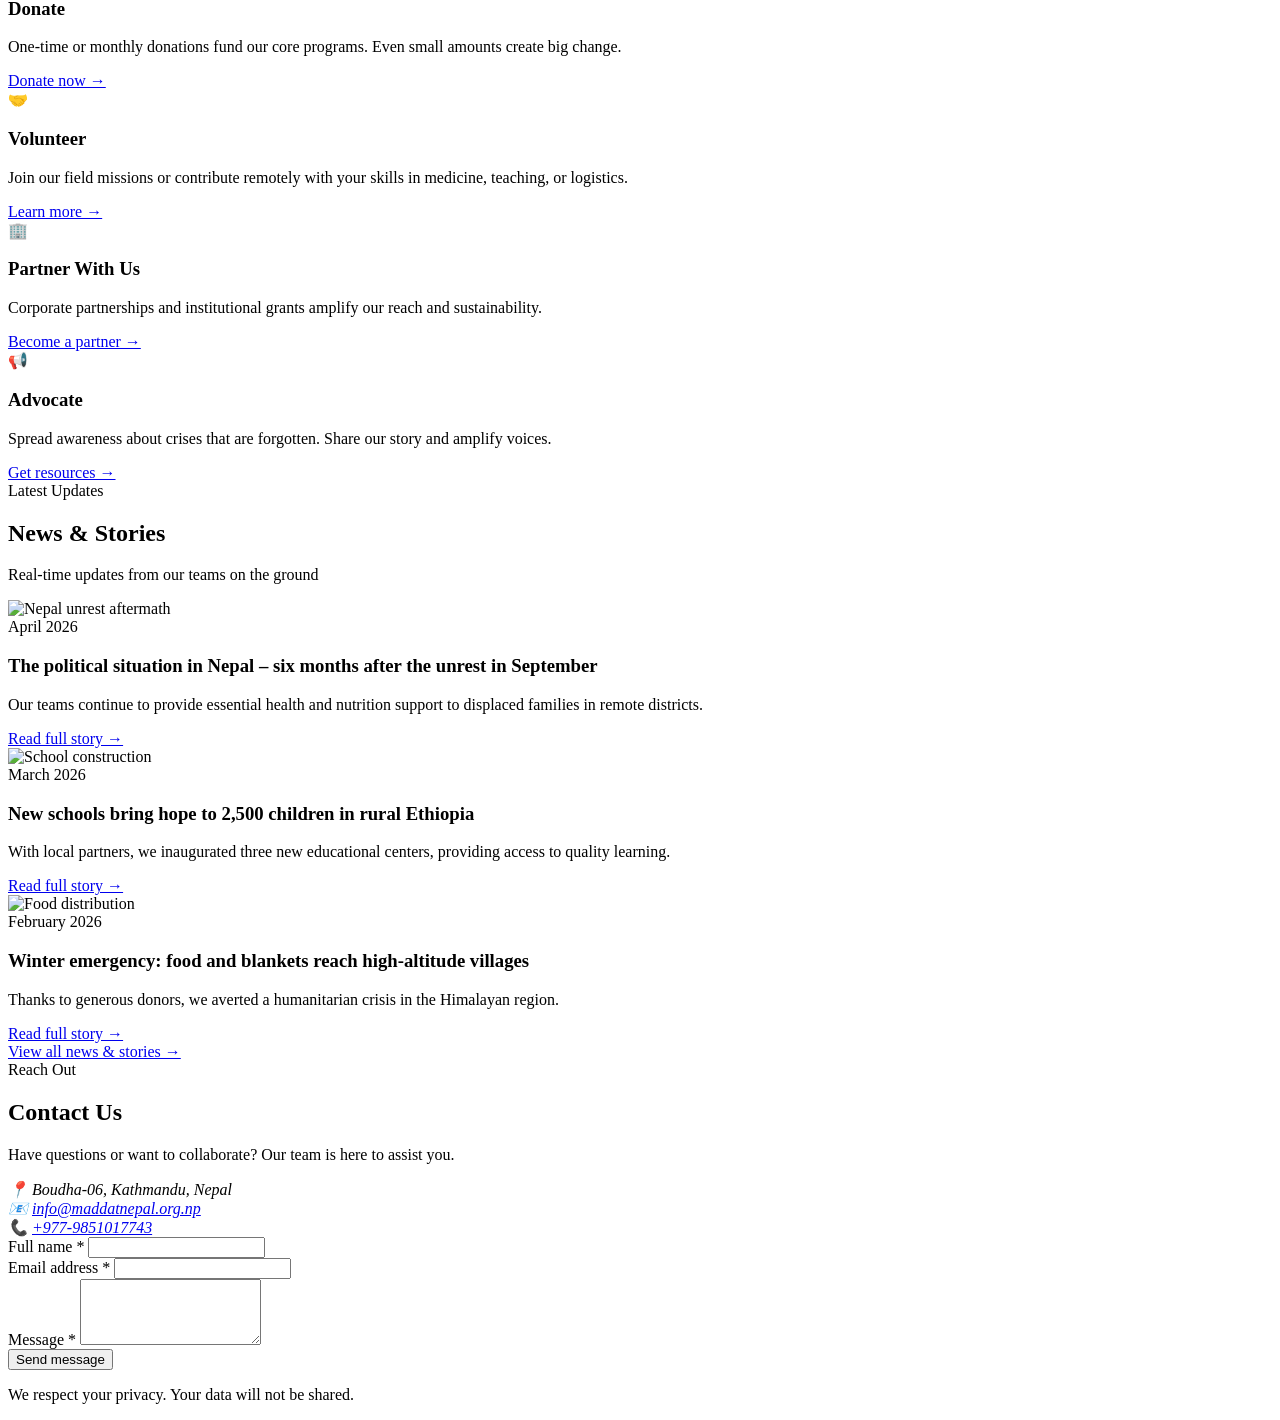
==== commit c45d23e3: "remove iban number" ====
--- a/index.html
+++ b/index.html
@@ -59,7 +59,7 @@
       }
     }
     </script>
-  <script type="module" crossorigin src="/maddat/assets/main-Dk7tEDUP.js"></script>
+  <script type="module" crossorigin src="/maddat/assets/main-K9OFHDFj.js"></script>
   <link rel="stylesheet" crossorigin href="/maddat/assets/main-Dtvtj6UT.css">
 </head>
 <body>
@@ -302,26 +302,20 @@
                     <h2 class="section-title">Contact Us</h2>
                     <p>Have questions or want to collaborate? Our team is here to assist you.</p>
                     <address>
-                        <div class="contact-detail">
-                            <span>📍</span> Boudha-06, Kathmandu, Nepal
-                        </div>
-                        <div class="contact-detail">
-                            <span>📧</span> <a href="mailto:info@maddatnepal.org.np">info@maddatnepal.org.np</a>
-                        </div>
-                        <div class="contact-detail">
-                            <span>📞</span> <a href="tel:+9779851017743">+977-9851017743</a>
-                        </div>
-                        <div class="contact-detail">
-                            <span>🏦</span> IBAN: CH54 0900 0000 8001 9029 5
-                        </div>
+                        <div class="contact-detail">📍 Boudha-06, Kathmandu, Nepal</div>
+                        <div class="contact-detail">📧 <a href="mailto:info@maddatnepal.org.np">info@maddatnepal.org.np</a></div>
+                        <div class="contact-detail">📞 <a href="tel:+9779851017743">+977-9851017743</a></div>
                         <!-- Social links commented out as requested
-                        <div class="social-links">
-                            <a href="#" aria-label="Twitter">𝕏</a>
-                            <a href="#" aria-label="LinkedIn">in</a>
-                            <a href="#" aria-label="Instagram">📷</a>
-                            <a href="#" aria-label="Facebook">f</a>
-                        </div>
-                        -->
+                                                                        <div class="social-links">
+                                                                            <a href="#" aria-label="Twitter">𝕏</a>
+                                                                            <a href="#" aria-label="LinkedIn">in</a>
+                                                                            <a href="#" aria-label="Instagram">📷</a>
+                                                                            <a href="#" aria-label="Facebook">f</a>
+                                                                        </div>
+                                                                        -->
+                    </address>
+                        
+                        
                 </div>
                 <div class="contact-form-wrapper">
                     <form id="contactForm" class="contact-form" action="#" method="POST">
